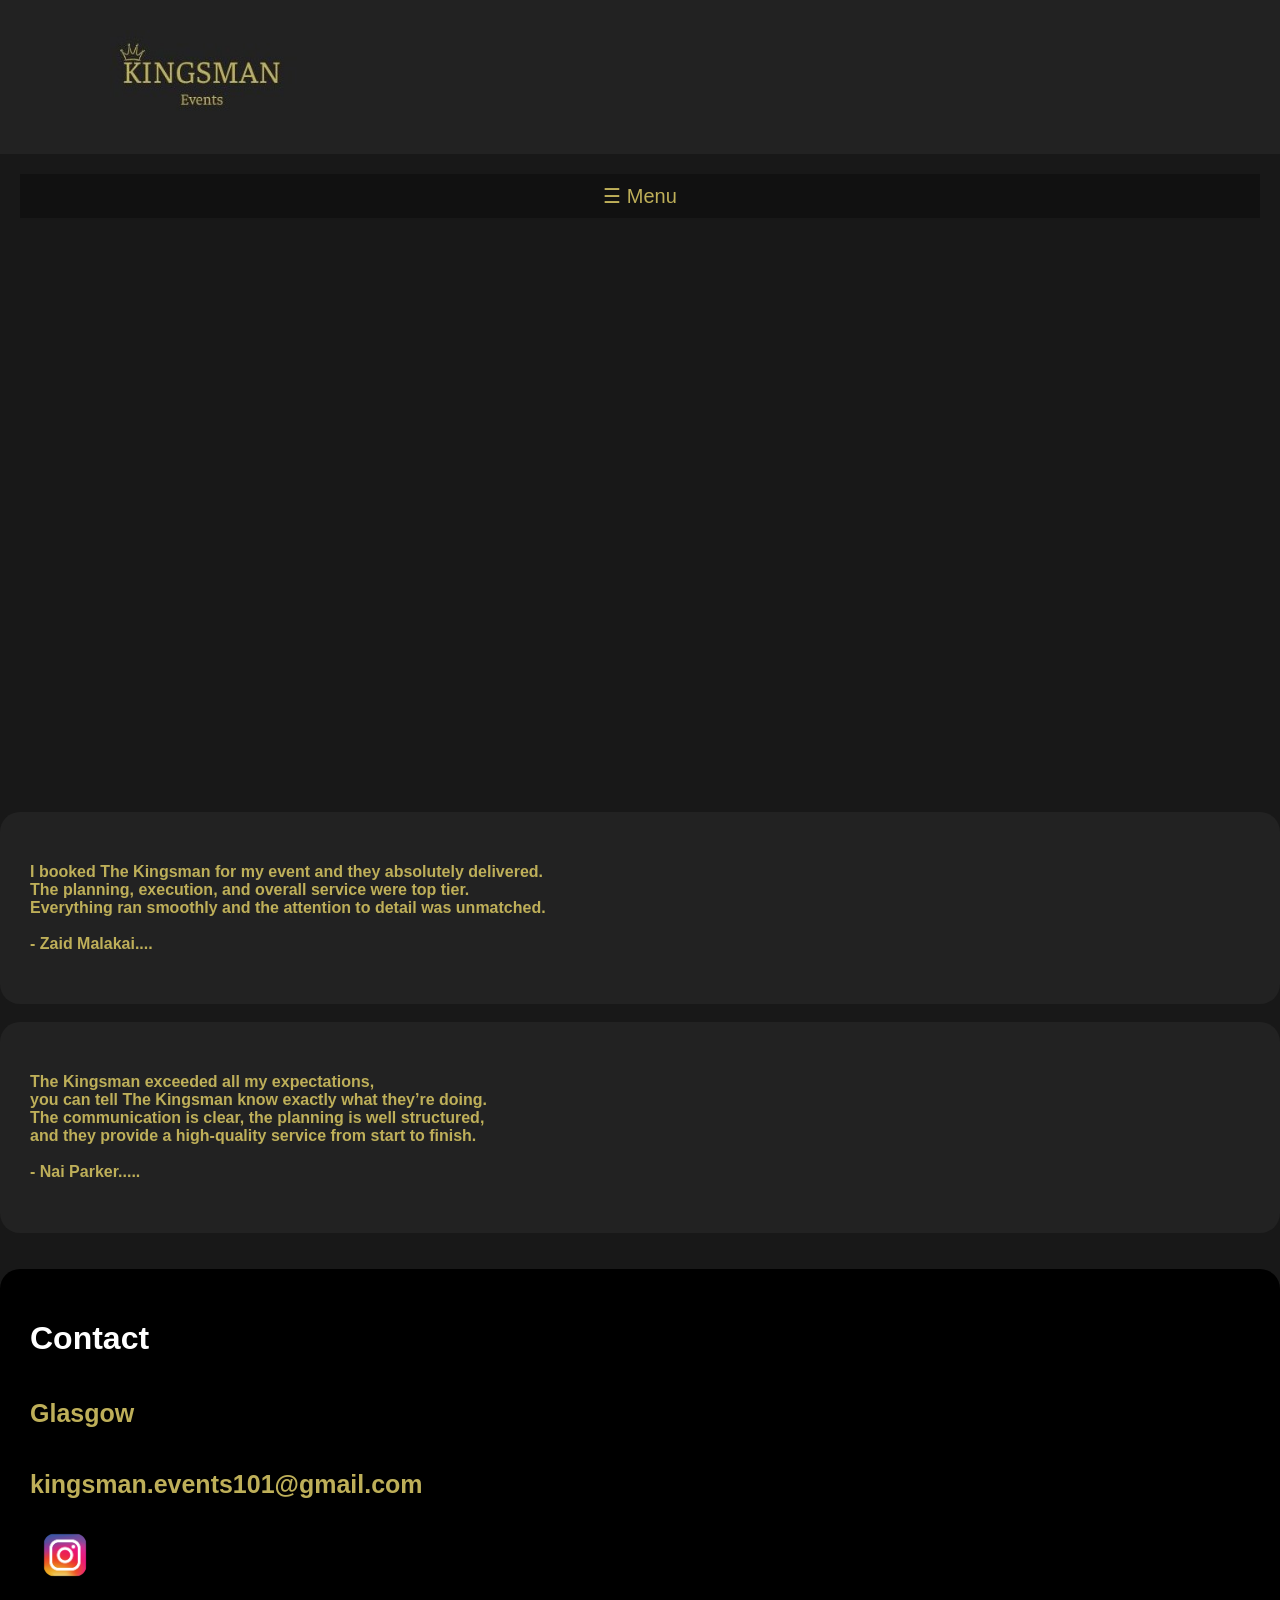
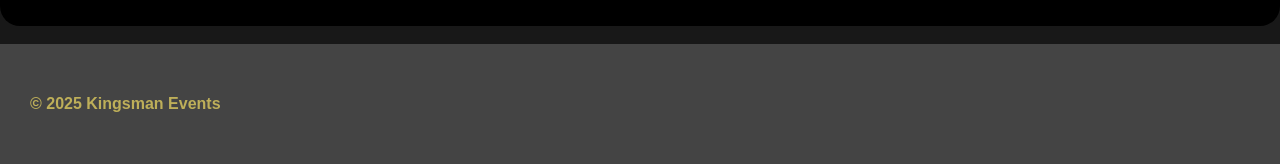
==== index.html @ a76c9ac6 "d" ====
<!doctype html>
    <head>
        <title>Home - Kingsman Events</title>
        <link rel="stylesheet" href="stylesheet.css">
        <meta name="viewport" content="width=device-width, initial-scale=1.0">
    </head>
    <body>
        <header class="site-header" width="1920">
            <a href="index.html"><img src="Kingsmanevents1.5.jpg" class="logo" width="350" alt></a>
        </header>
        <div id="mySidebar" class="sidebar">
          <a href="javascript:void(0)" class="closebtn" onclick="closeNav()">&times;</a>
          <a href="index.html">Home</a>
          <a href="about.html">About</a>
          <a href="events.html">Events</a>
          <a href="gallery.html">Gallery</a>
          <a href="contact.html">Contact</a>
        </div>

        <div id="main">
          <button class="openbtn" onclick="openNav()">&#9776; Menu</button>
        </div>
        <script src="script.js"></script>

        <script>
        function openNav() {
          document.getElementById("mySidebar").style.width = "250px";
          document.getElementById("main").style.marginLeft = "250px";
        }

        function closeNav() {
          document.getElementById("mySidebar").style.width = "0";
          document.getElementById("main").style.marginLeft = "0";
        }
        </script>
        <br>
        <br>
        <br>
        <iframe class="center-video" width="900" height="500"
        src="https://youtube.com/embed/ctiQlRRs2QU?autoplay=1&mute=1">
        </iframe>
        <br>

            <div class="box">
                <h4>I booked The Kingsman for my event and they absolutely delivered.
                    <br>The planning, execution, and overall service were top tier.
                    <br>Everything ran smoothly and the attention to detail was unmatched.
                    <br>
                    <br>
                    - Zaid Malakai....</h4>
            </div>
            <br>
            <div class="box">
                <h4>The Kingsman exceeded all my expectations,
                    <br>you can tell The Kingsman know exactly what they’re doing.
                    <br>The communication is clear, the planning is well structured,
                    <br>and they provide a high-quality service from start to finish.
                    <br>
                    <br>
                    - Nai Parker.....</h4>
            </div>
        <br>
        <br>
        <div class="box box-black">
            <h1>Contact</h1>
            <h5>Glasgow</h5>

            <h4><a href="mailto:kingsman.events101@gmail.com">kingsman.events101@gmail.com</a> </h4>
            <a href="https://www.instagram.com/kingsman.events/?utm_source=ig_web_button_share_sheet">
                <img src="instagram.jpg" height="70" width="70" alt>
            </a>
        </div>
        <br>
        <footer class="site-footer">
            <h4>© 2025 Kingsman Events</h4>
        </footer>        
    </body>
---- stylesheet.css ----
body {
    margin: 0;
    padding: 0;
    background-color: rgb(24, 24, 24);
}

header {
    background-color: rgb(34, 34, 34);
    max-width: 100%;
    text-align: left;
    padding: 30px
}

.sidebar {
  height: 100%;
  width: 0;
  position: fixed;
  z-index: 1;
  top: 0;
  left: 0;
  background-color: #111;
  overflow-x: hidden;
  padding-top: 60px;
  transition: 0.5s;
}

.sidebar a {
  padding: 8px 8px 8px 32px;
  text-decoration: none;
  font-size: 25px;
  color: #818181;
  display: block;
  transition: 0.3s;
}

.sidebar a:hover {
  color: #f1f1f1;
}

.sidebar .closebtn {
  position: absolute;
  top: 0;
  right: 25px;
  font-size: 36px;
  margin-left: 50px;
}

.openbtn {
  font-size: 20px;
  cursor: pointer;
  background-color: #111;
  color: rgb(190, 175, 89);
  padding: 10px 160px;
  border: none;
  width: 100%;
}

.openbtn:hover {
  background-color: #444;
}

#main {
  transition: margin-left .5s;
  padding: 20px;
}

@media screen and (max-height: 450px) {
  .sidebar {
    padding-top: 15px;
  }

  .sidebar a {
    font-size: 18px;
  }
}

a{
    color: rgb(190, 175, 89);
    font-size: 25px;
    font-family: sans-serif;
}
.nav{
    display: flex;
    justify-content: right;
    gap: 20px;
    max-width: 100%;
}

h4{
    color: rgb(190, 175, 89);
    font-family: sans-serif;
}

.row{
    display: flex;
    gap: 10px;
    max-width: 100%;
    justify-items: centerf;
}

.box{
    flex: 1;
    background: rgb(34, 34, 34);
    padding: 30px;
    border-radius: 20px;
    max-width: 100%;
    
}

.box-black{
    background-color: black;
    border-radius: 20px;
}

h1{
    color: white;
    font-family: sans-serif;
}

.center-video{
    display: block;
    margin: 0 auto;
    border-radius: 20px;
    border: 1px solid rgb(24, 24, 24);
    max-width: 100%;
    max-height: 100%;
}

h5{
    color: rgb(190, 175, 89);
    font-size: 25px;
    font-family: sans-serif;
}

a{
    text-decoration: none;
}

a:hover{
    text-decoration: underline;
}

h6{
    font-size: 50px;
    color: rgb(190, 175, 89);
    text-align: center;
    font-family: sans-serif;
}

h2{
    font-size: 40px;
    color: rgb(190, 175, 89);
    text-align: center;
    font-family: sans-serif;
}

.box-white{
    background-color: rgb(34, 34, 34);
    padding: 10px;
    border-radius: 20px;
    justify-items: center;
}

h3{
    font-family: Helvetica;
    font-size: 20px;
    color: white;
}

.box1{
    background-color: rgb(34, 34, 34);
    padding: 10px;
    border-radius: 20px;
    justify-items: center;
}

.left-box1{
    padding: 140px 200px;
    background-color: rgb(34, 34, 34);
    border-radius: 20px;
}


.row0{
    padding: 100px;
    gap: 100px;
    display: flex;
    align-items: center;
    justify-content: center
}

.row9{
    padding: 100px;
    gap: 100px;
    display: flex;
    align-items: center;
    justify-content: center
}


.box-red{
    padding: 120px 200px;
    background-color: rgb(24, 24, 24);
    border-radius: 20px;
}

input[type=text], select, textarea {
    width: 100%;
    padding: 12px;
    border: 1px solid #BEAF59;
    border-radius: 4px;
    box-sizing: border-box;
    margin-top: 6px;
    margin-bottom: 16px;
    resize: vertical;
    color: black;
}

input[type=submit] {
    background-color: #BEAF59;
    color: black;
    padding: 12px 20px;
    border: none;
    border-radius: 4px;
    cursor: pointer;
}

input[type=submit]:hover {
    background-color: rgb(24, 24, 24);
}

.container {
    border-radius: 20px;
    background-color: rgb(34, 34, 34);
    padding: 20px;
    color: #BEAF59;
    max-width: 100%;
    max-height: 100%;
}

.box-lilac{
    padding: 10px;
    justify-content: center;
    display: flex;
    gap: 20px;
    flex-wrap: wrap;
}

img{
    max-width: 100%;
    max-height: 100%;
    border-radius: 20px;
}

.center{
    display: flex;
    justify-content: center;
}

.btn{
    background-color: #BEAF59;
    color: #111;
    padding: 20px;
    border-radius: 20px;
    justify-content: center;
}

.site-footer{
    background-color: #444;
    padding: 30px;
    text-align: center;
    display: flex;
}
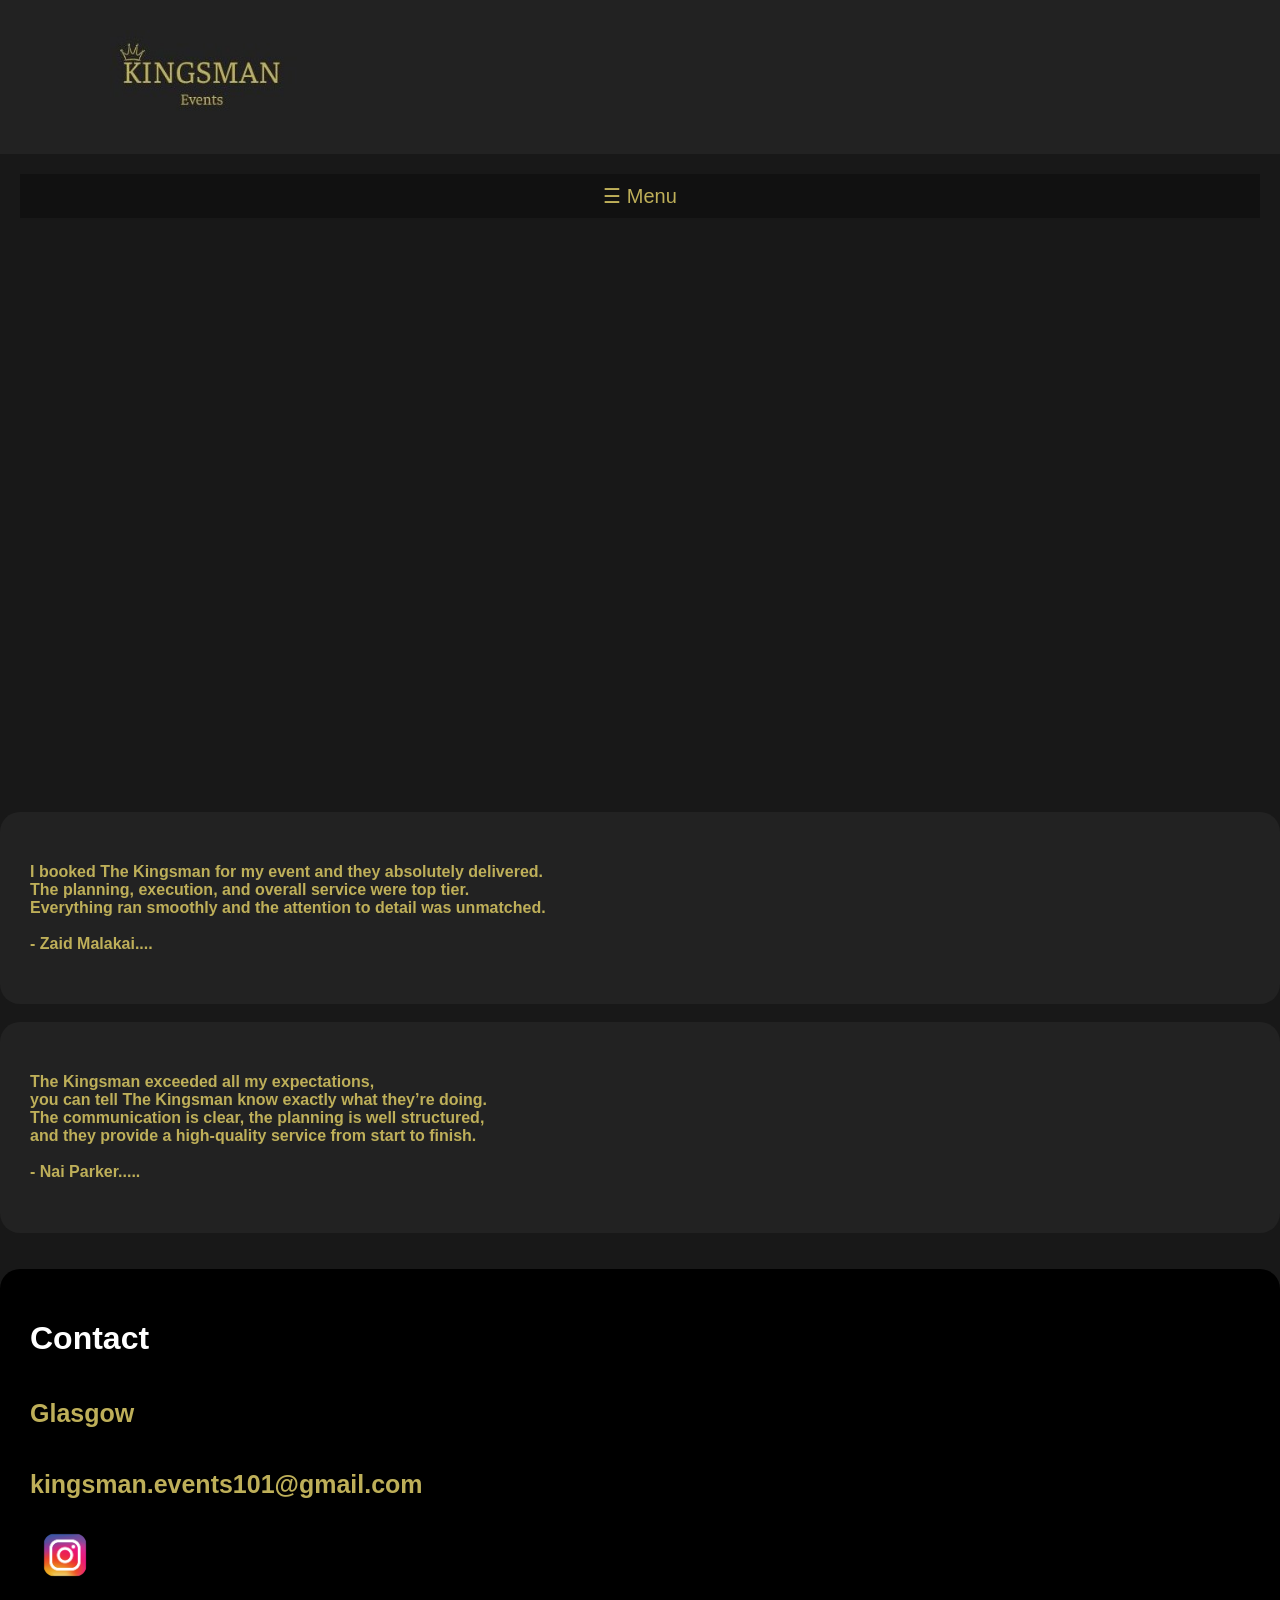
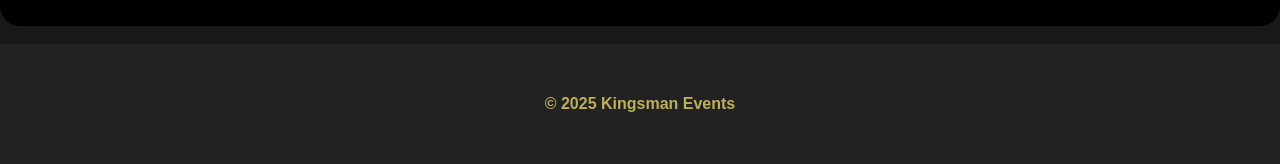
==== commit 75bda28d: "j" ====
--- a/index.html
+++ b/index.html
@@ -71,7 +71,7 @@
             </a>
         </div>
         <br>
-        <footer class="site-footer">
+        <footer class="footer">
             <h4>© 2025 Kingsman Events</h4>
-        </footer>        
+        </footer>       
     </body>
--- a/stylesheet.css
+++ b/stylesheet.css
@@ -265,9 +265,8 @@
     justify-content: center;
 }
 
-.site-footer{
-    background-color: #444;
+.footer{
+    background-color: rgb(34, 34, 34);
+    text-align:center;
     padding: 30px;
-    text-align: center;
-    display: flex;
-}
+}
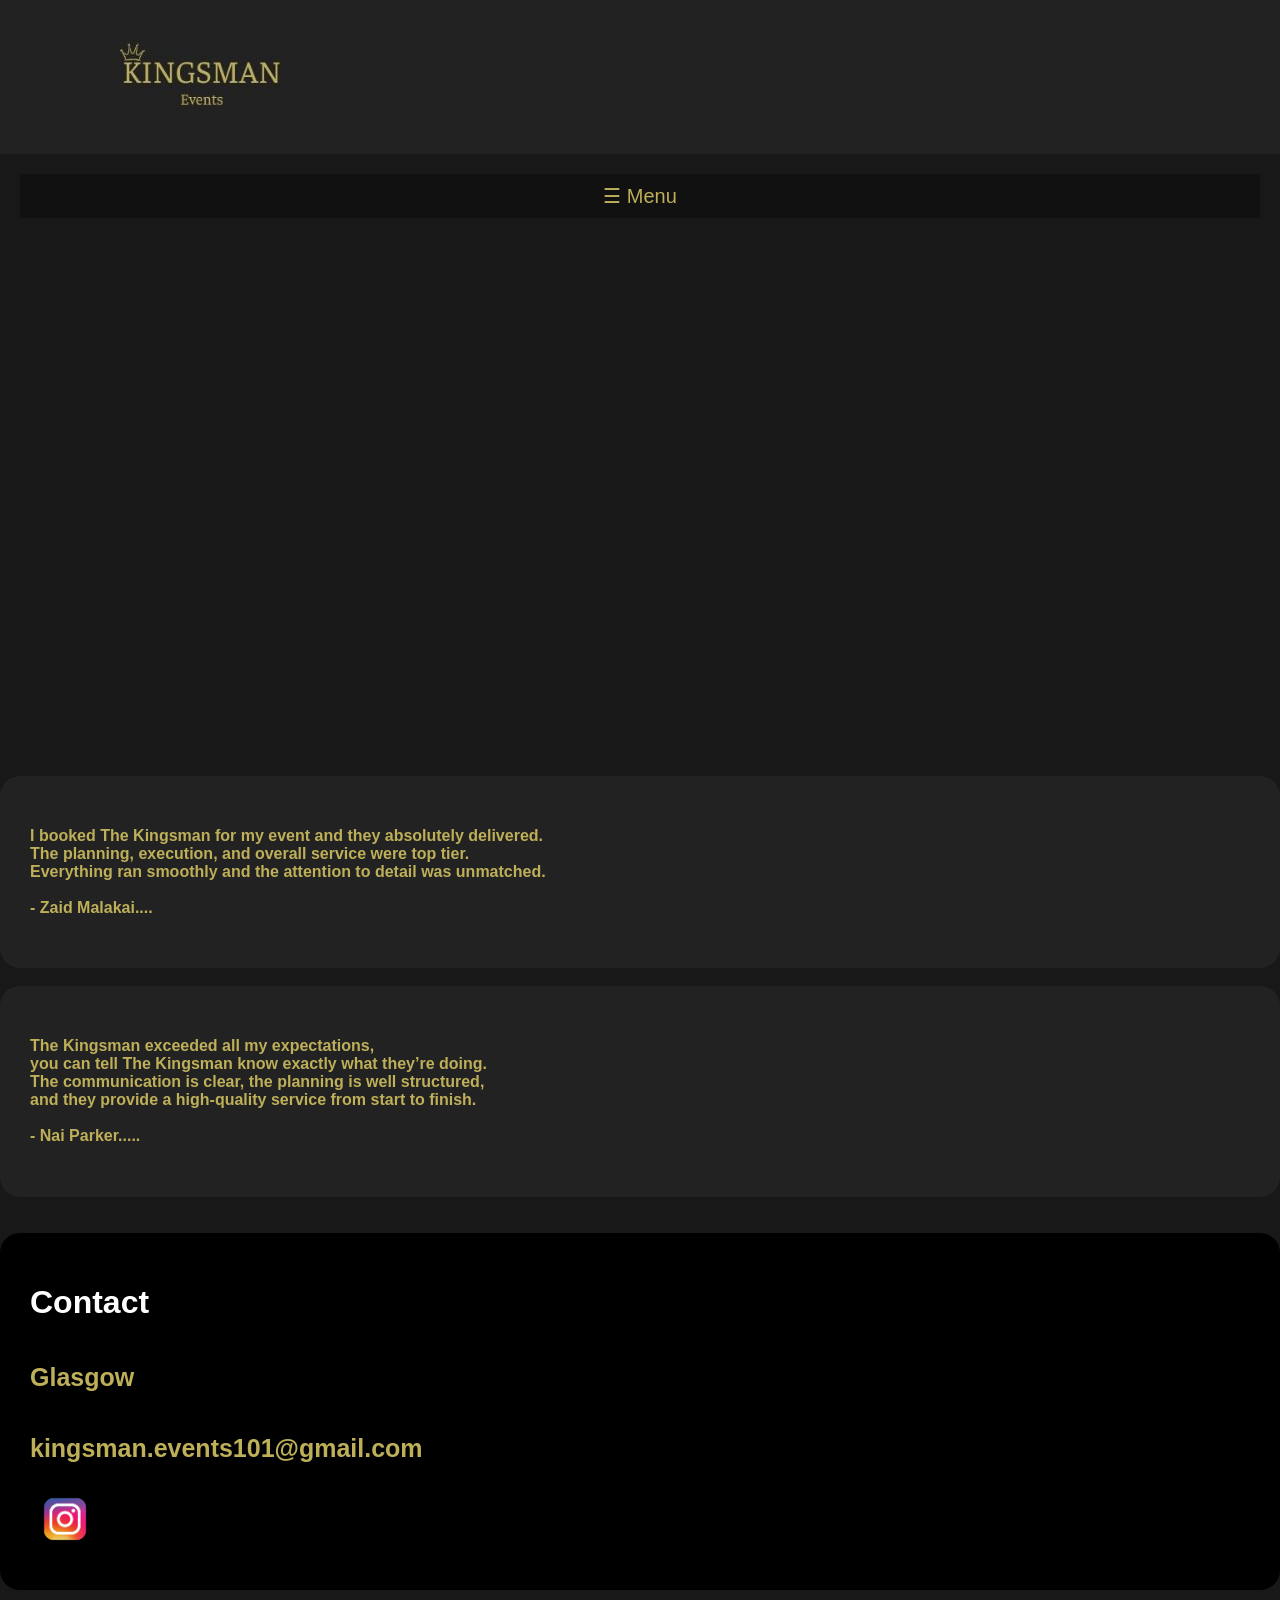
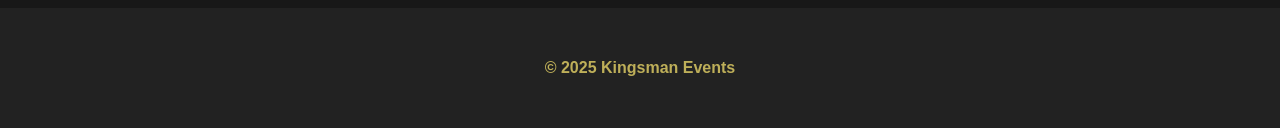
==== commit 4865bc8d: "d" ====
--- a/index.html
+++ b/index.html
@@ -33,8 +33,6 @@
           document.getElementById("main").style.marginLeft = "0";
         }
         </script>
-        <br>
-        <br>
         <br>
         <iframe class="center-video" width="900" height="500"
         src="https://youtube.com/embed/ctiQlRRs2QU?autoplay=1&mute=1">
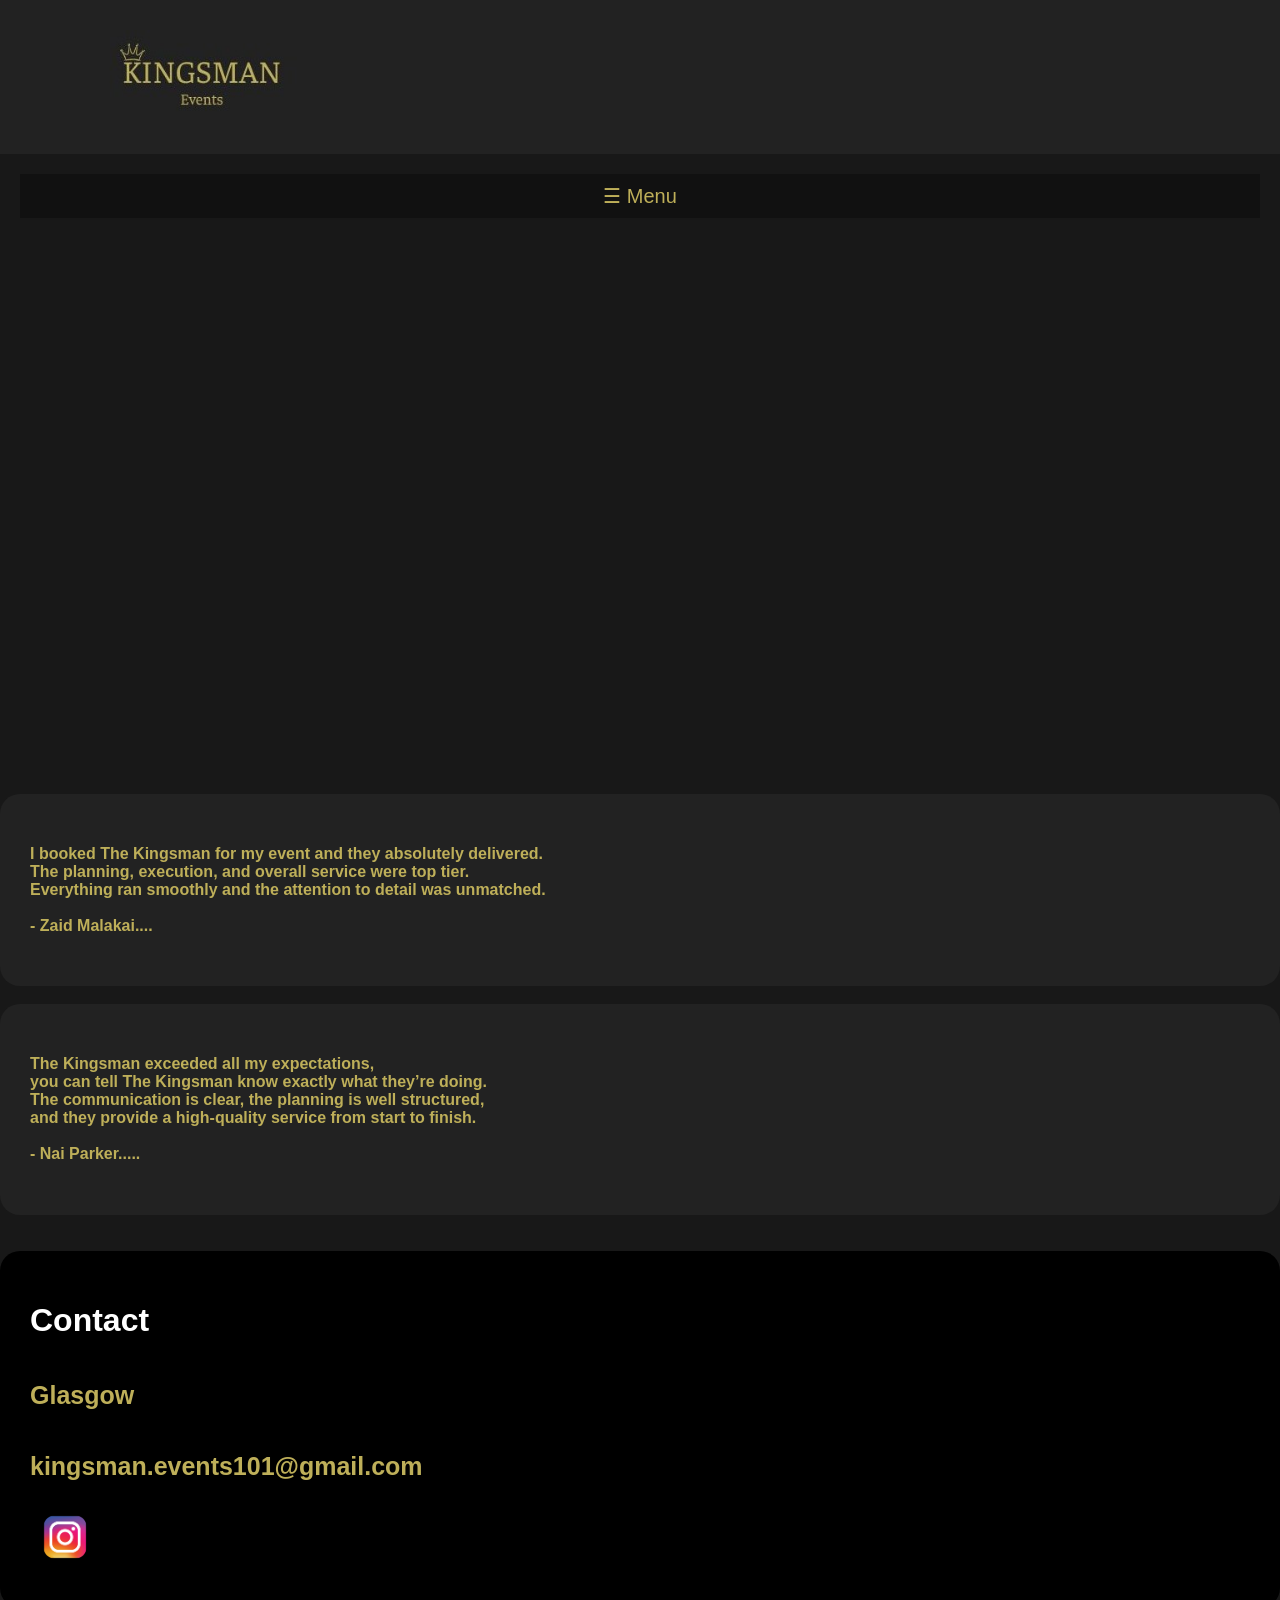
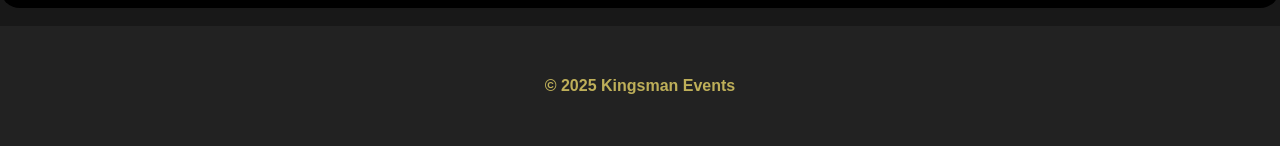
==== commit d07114d9: "g" ====
--- a/index.html
+++ b/index.html
@@ -38,7 +38,7 @@
         src="https://youtube.com/embed/ctiQlRRs2QU?autoplay=1&mute=1">
         </iframe>
         <br>
-
+        <br>
             <div class="box">
                 <h4>I booked The Kingsman for my event and they absolutely delivered.
                     <br>The planning, execution, and overall service were top tier.
--- a/stylesheet.css
+++ b/stylesheet.css
@@ -150,7 +150,6 @@
 h2{
     font-size: 40px;
     color: rgb(190, 175, 89);
-    text-align: center;
     font-family: sans-serif;
 }
 
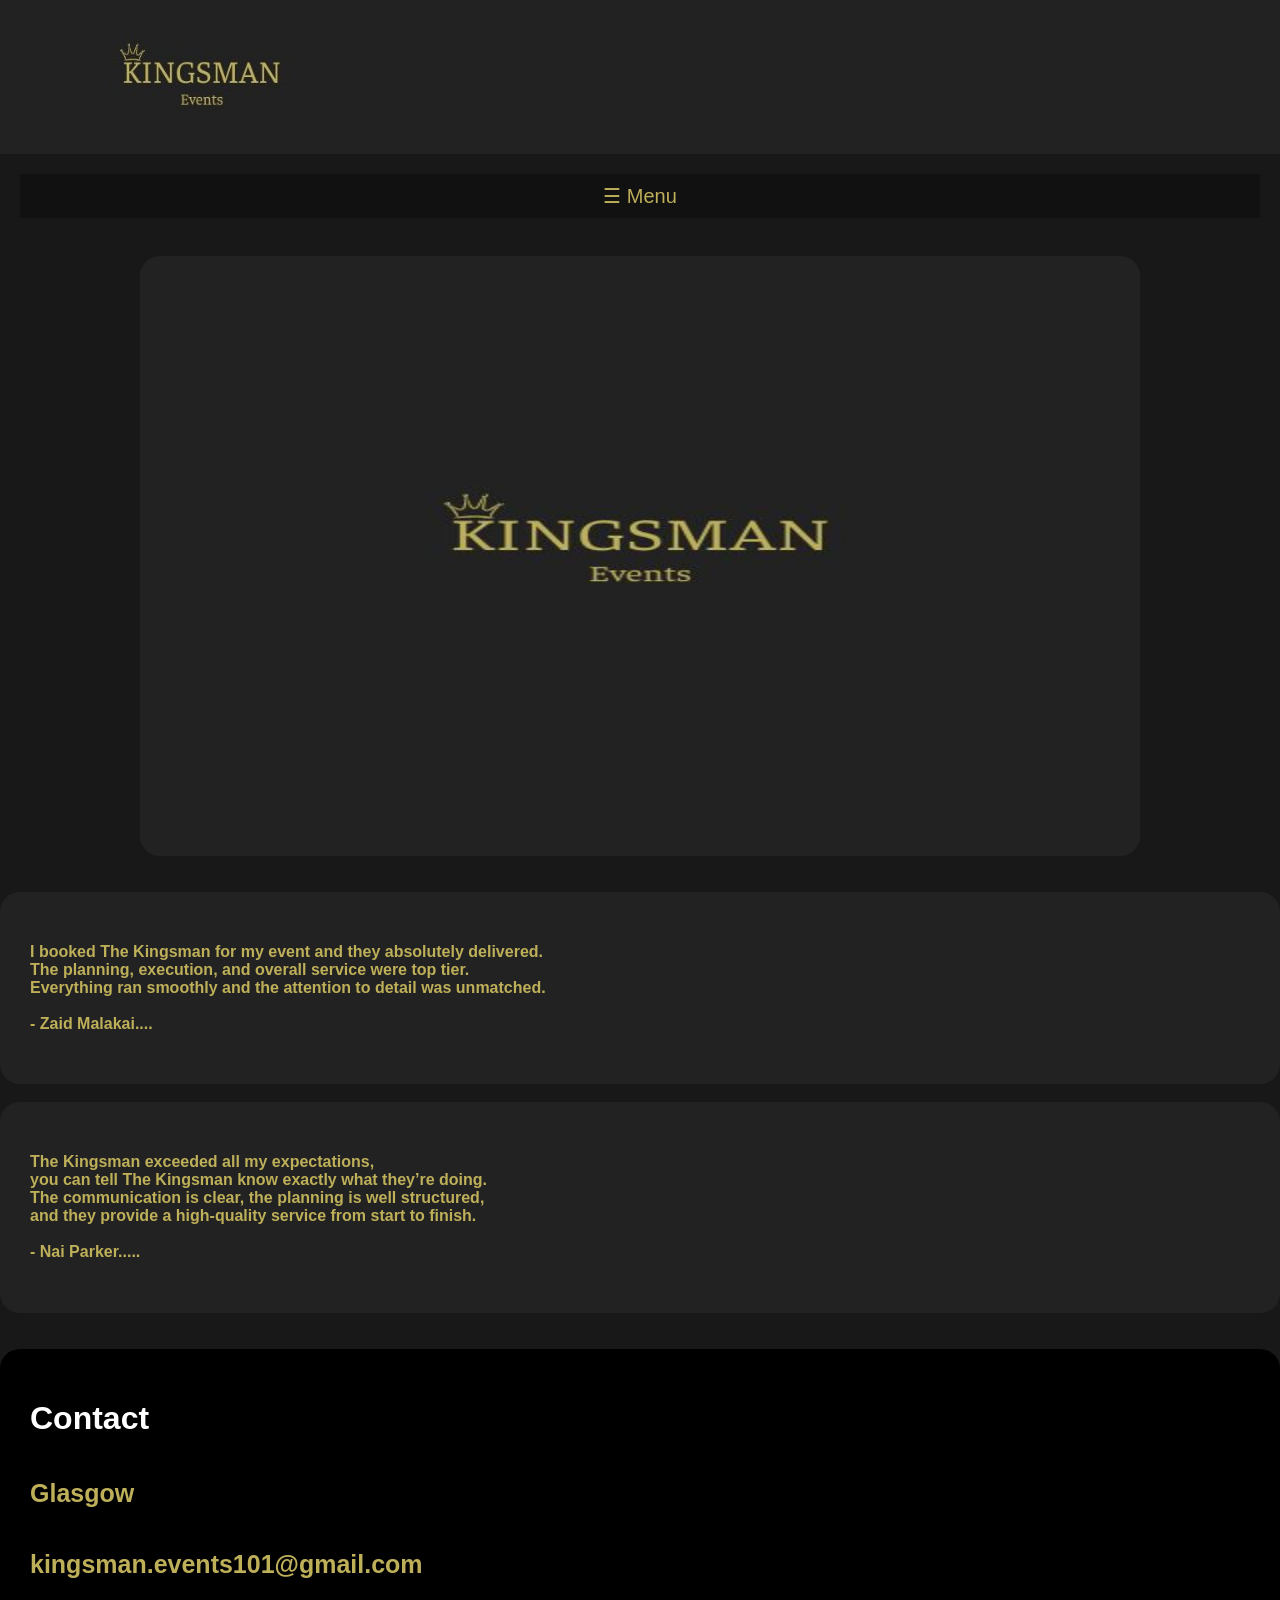
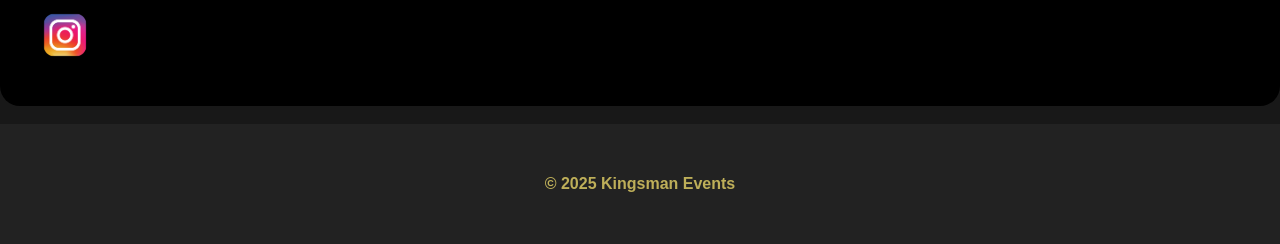
==== commit f927a47e: "f" ====
--- a/index.html
+++ b/index.html
@@ -34,9 +34,9 @@
         }
         </script>
         <br>
-        <iframe class="center-video" width="900" height="500"
-        src="https://youtube.com/embed/ctiQlRRs2QU?autoplay=1&mute=1">
-        </iframe>
+        <div class="box-olive">
+        <img src="Kingsman events 1.jpg" height="600" width="1000" alt>
+        </div>
         <br>
         <br>
             <div class="box">
--- a/stylesheet.css
+++ b/stylesheet.css
@@ -269,3 +269,44 @@
     text-align:center;
     padding: 30px;
 }
+
+.gallery {
+  display: grid;
+  grid-template-columns: repeat(3, 1fr);
+  grid-auto-rows: 200px;
+  gap: 5px;
+  width: 90%;
+  margin: auto;
+}
+
+.gallery img {
+  width: 100%;
+  height: 100%;
+  object-fit: cover;
+  border-radius: 0px;
+}
+
+.wide {
+  grid-column: span 1;
+}
+
+.tall {
+  grid-row: span 2;
+}
+
+@media (max-width: 768px) {
+  .gallery {
+    grid-template-columns: repeat(2, 1fr);
+  }
+}
+
+.gallery img:hover {
+  transform: scale(1.05);
+  transition: 0.3s;
+}
+
+.box-olive{
+    justify-items: center;
+    display: flex;
+    justify-content: center;
+}
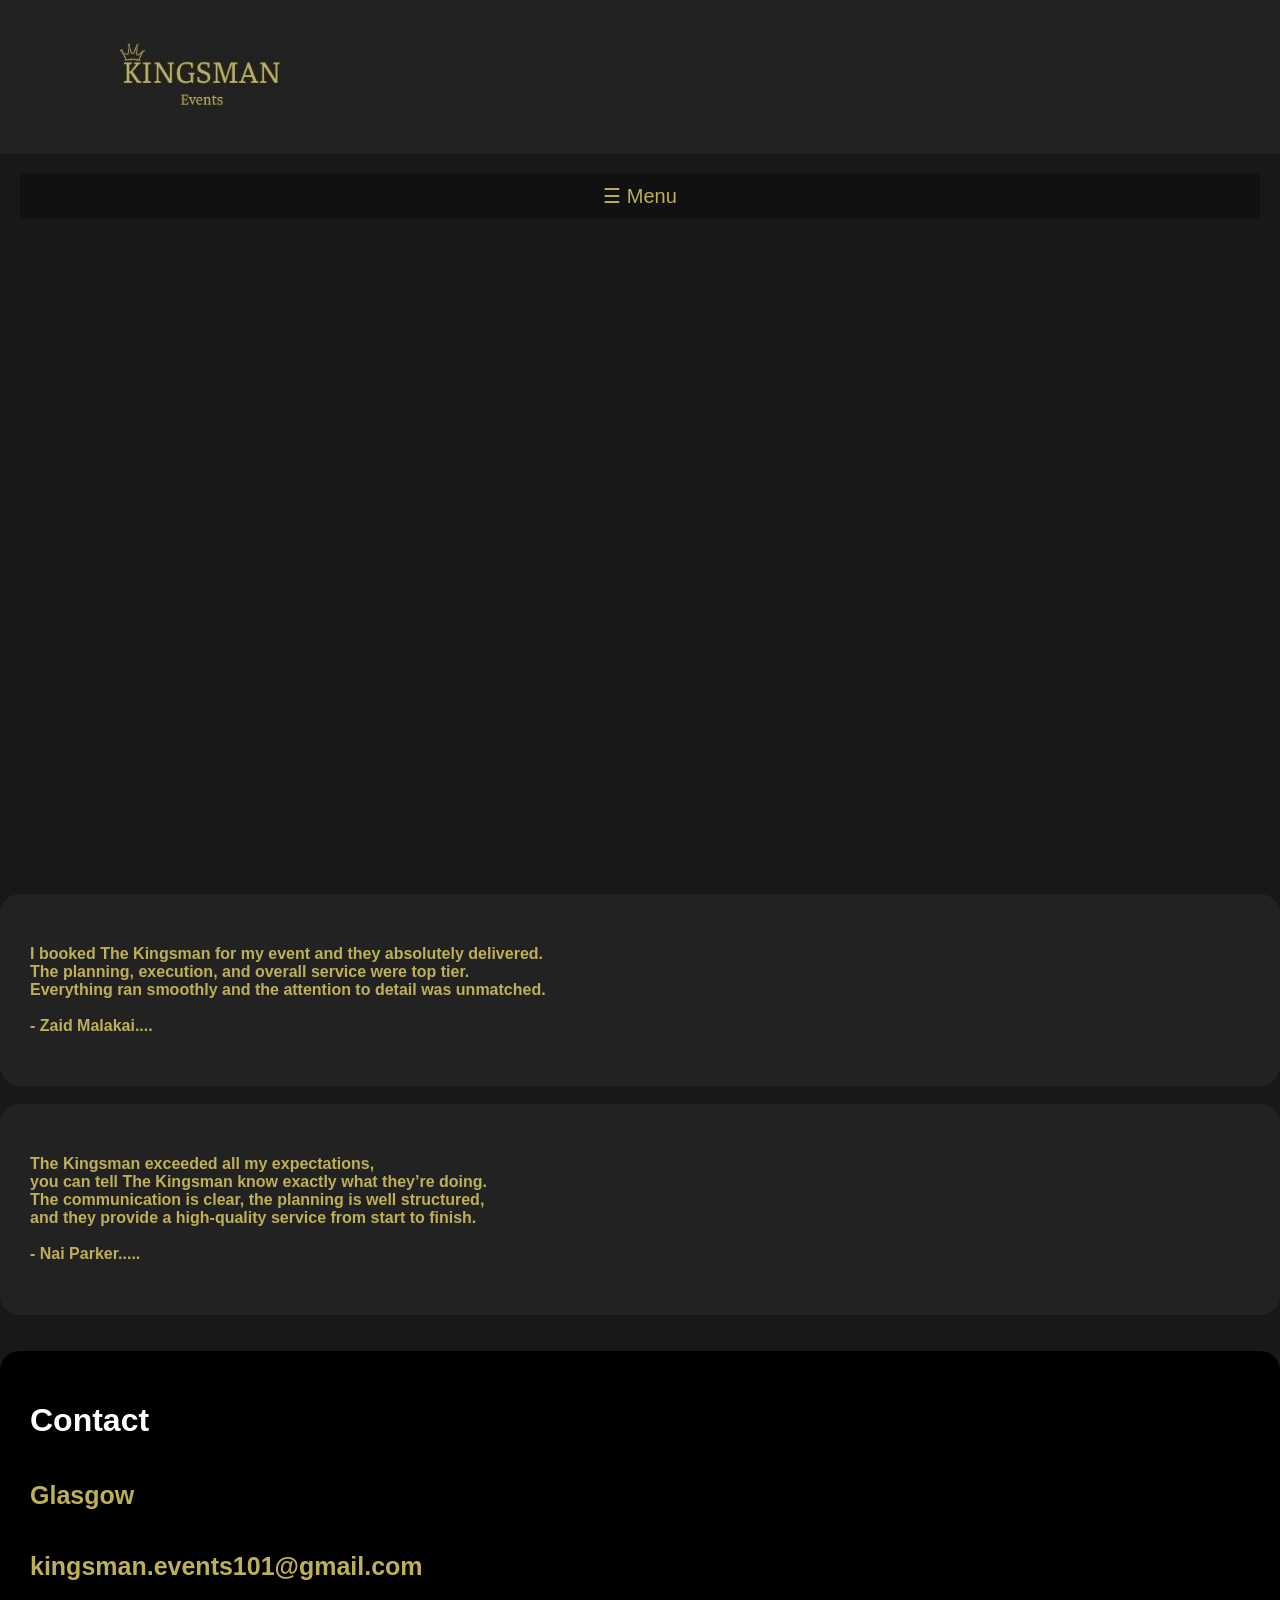
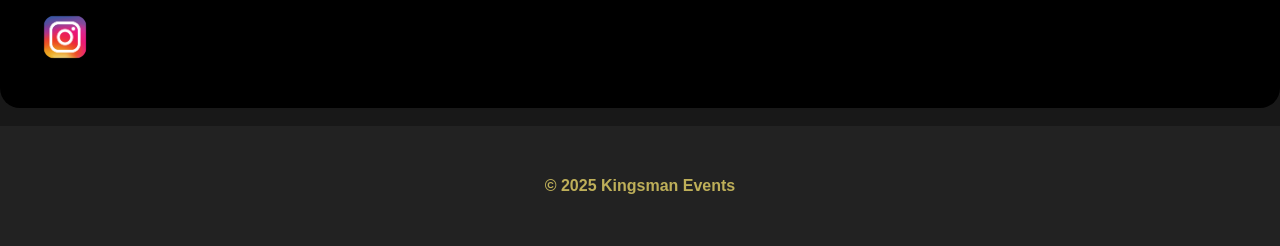
==== commit 162a47a5: "d" ====
--- a/index.html
+++ b/index.html
@@ -34,9 +34,9 @@
         }
         </script>
         <br>
-        <div class="box-olive">
-        <img src="Kingsman events 1.jpg" height="600" width="1000" alt>
-        </div>
+        <iframe class="center-video" width="900" height="600"
+        src="https://youtube.com/embed/ctiQlRRs2QU?autoplay=1&mute=1">
+        </iframe>
         <br>
         <br>
             <div class="box">
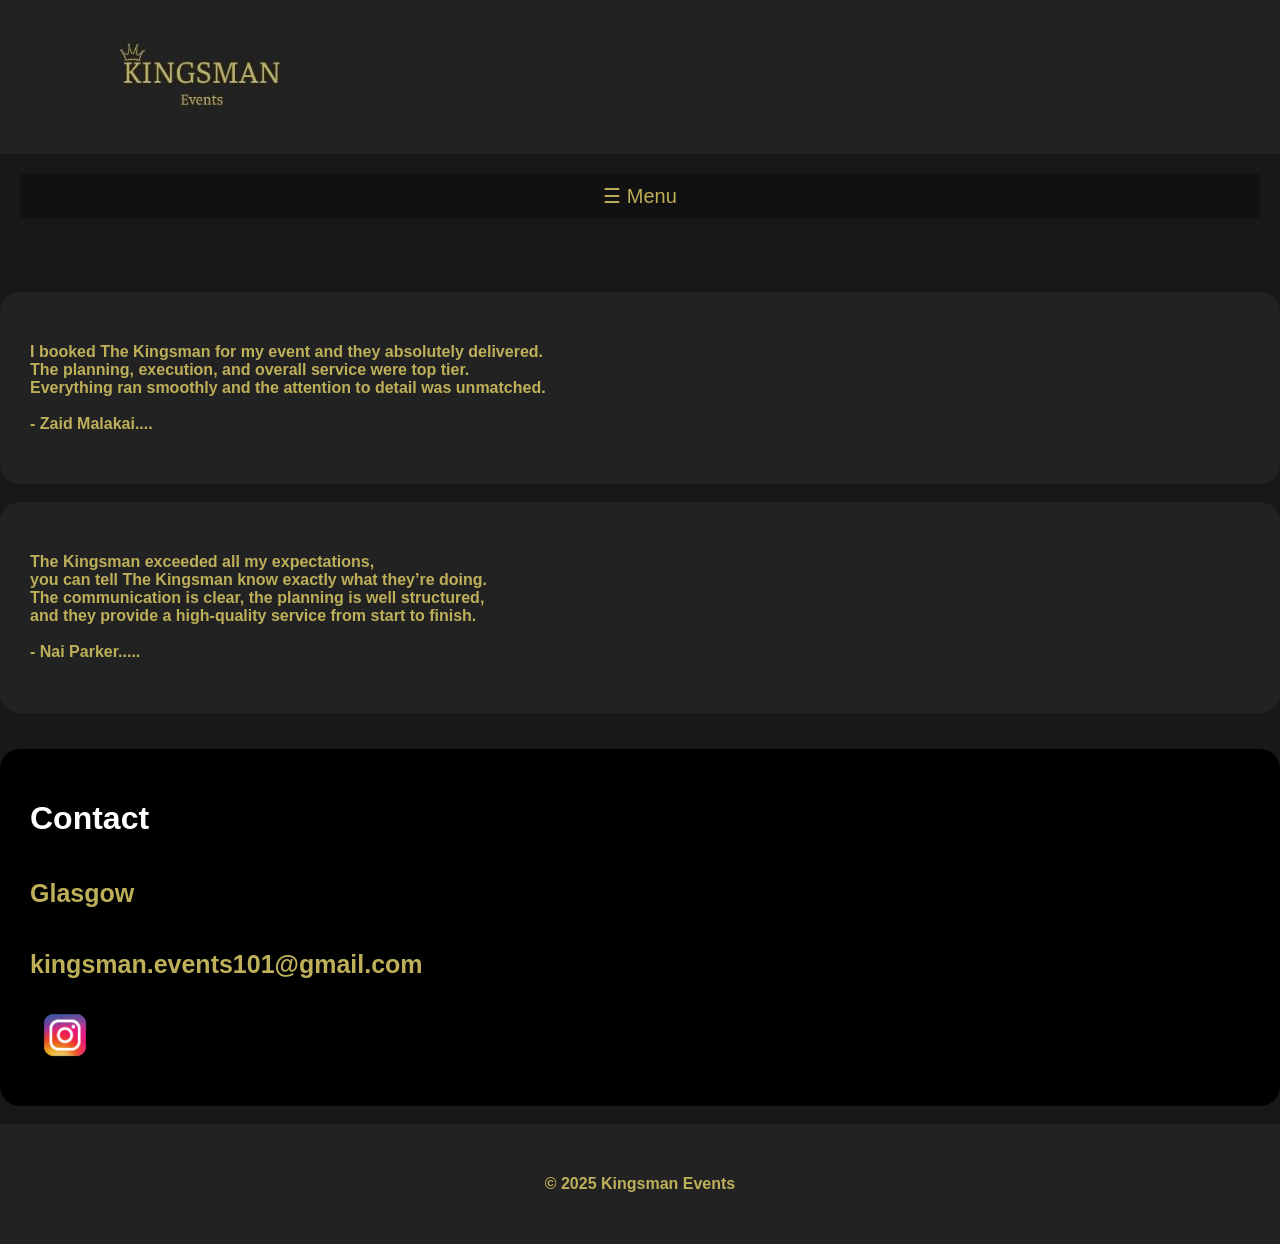
==== commit afc41637: "h" ====
--- a/index.html
+++ b/index.html
@@ -34,9 +34,7 @@
         }
         </script>
         <br>
-        <iframe class="center-video" width="900" height="600"
-        src="https://youtube.com/embed/ctiQlRRs2QU?autoplay=1&mute=1">
-        </iframe>
+
         <br>
         <br>
             <div class="box">
